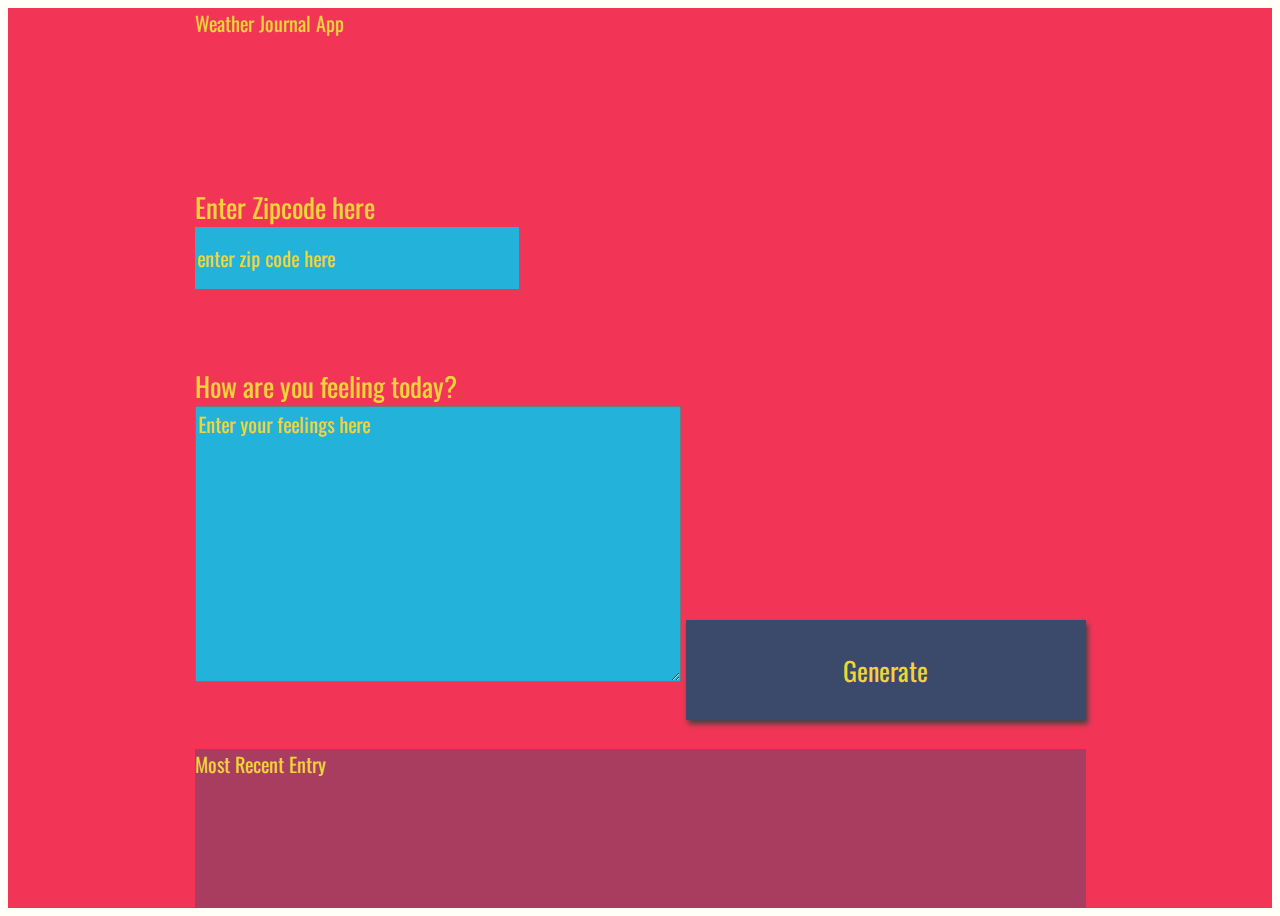
==== weatherJournalApp_Udacity/website/index.html @ 1fcc1c43 "first placing of files" ====
<!DOCTYPE html>
<html>
<head>
<meta charset="UTF-8">
<title>Weather Journal</title>
<link href="https://fonts.googleapis.com/css?family=Oswald:400,600,700|Ranga:400,700&display=swap" rel="stylesheet">
<link rel="stylesheet" href="style.css">
</head>
 <body>
<div id = "app">
  <div class ="holder headline">
    Weather Journal App
  </div>
  <div class ="holder zip">
    <label for="zip">Enter Zipcode here</label>
    <input type="text" id="zip" placeholder="enter zip code here">
  </div>
  <div class ="holder feel">
    <label for="feelings">How are you feeling today?</label>
    <textarea class= "myInput" id="feelings" placeholder="Enter your feelings here" rows="9" cols="50"></textarea>
    <button id="generate" type = "submit"> Generate </button>
  </div>
  <div class ="holder entry">
    <div class = "title">Most Recent Entry</div>
   <div id = "entryHolder">
    <div id = "date"></div> 
   <div id = "temp"></div>
   <div id = "content"></div>
  </div>
  </div>
  </div>
<script src="app.js" type="text/javascript"></script>

</body>
</html>
---- weatherJournalApp_Udacity/website/style.css ----
body{
    background: #fffff8;
    font-family: -apple-system, BlinkMacSystemFont, sans-serif;
}

#app{
    display: grid;
    grid-auto-rows: minmax(150px, auto);
    /* grid-template-columns:  */
    height:100vh;
    background: #f23557;
    color: #f0d43a;
    justify-content: center;
    grid-gap: 1em;
    font-size: 20px;
    font-family: 'Oswald', sans-serif;
}

.holder{

}

.entry{
    background: rgba(59, 74, 107, .4);
}

#entryHolder{

}

#date{

}

#temp{

}

#content{

}

.headline {

}
.title{

}

/*  Basic Styling To Override Default For Basic HTML Elements */
label{
    display:block;
    font-size: 27px;
}

input{
    display:block;
    height: 60px;
    width: 320px;
    background:#22b2da;
    color: #f0d43a;
    font-size: 20px;
    font-family: 'Oswald', sans-serif;
    border: none;
}

button{
    width: 400px;
    height: 100px;
    background: #3b4a6b;
    color: #f0d43a;
    font-size: 26px;
    font-family: 'Oswald', sans-serif;
    border: none;
    box-shadow: 2px 4px 5px #444;
}
h1{
    font-size: 36px;
}

textarea{
    background:#22b2da;
    color: #f0d43a;
    font-size: 20px;
    font-family: 'Oswald', sans-serif;
}
/* Reset style for HTML element on active to have no border*/
input:focus,
select:focus,
textarea:focus,
button:focus {
    outline: none;
}
/* Style for Placeholder Text*/
::placeholder { /* Firefox, Chrome, Opera */ 
    color: #f0d43a; 
    font-family: 'Oswald', sans-serif;

} 
  
:-ms-input-placeholder { /* Internet Explorer 10-11 */ 
    color: #f0d43a; 
    font-family: 'Oswald', sans-serif;

} 
  
::-ms-input-placeholder { /* Microsoft Edge */ 
    color: #f0d43a; 
    font-family: 'Oswald', sans-serif;

}
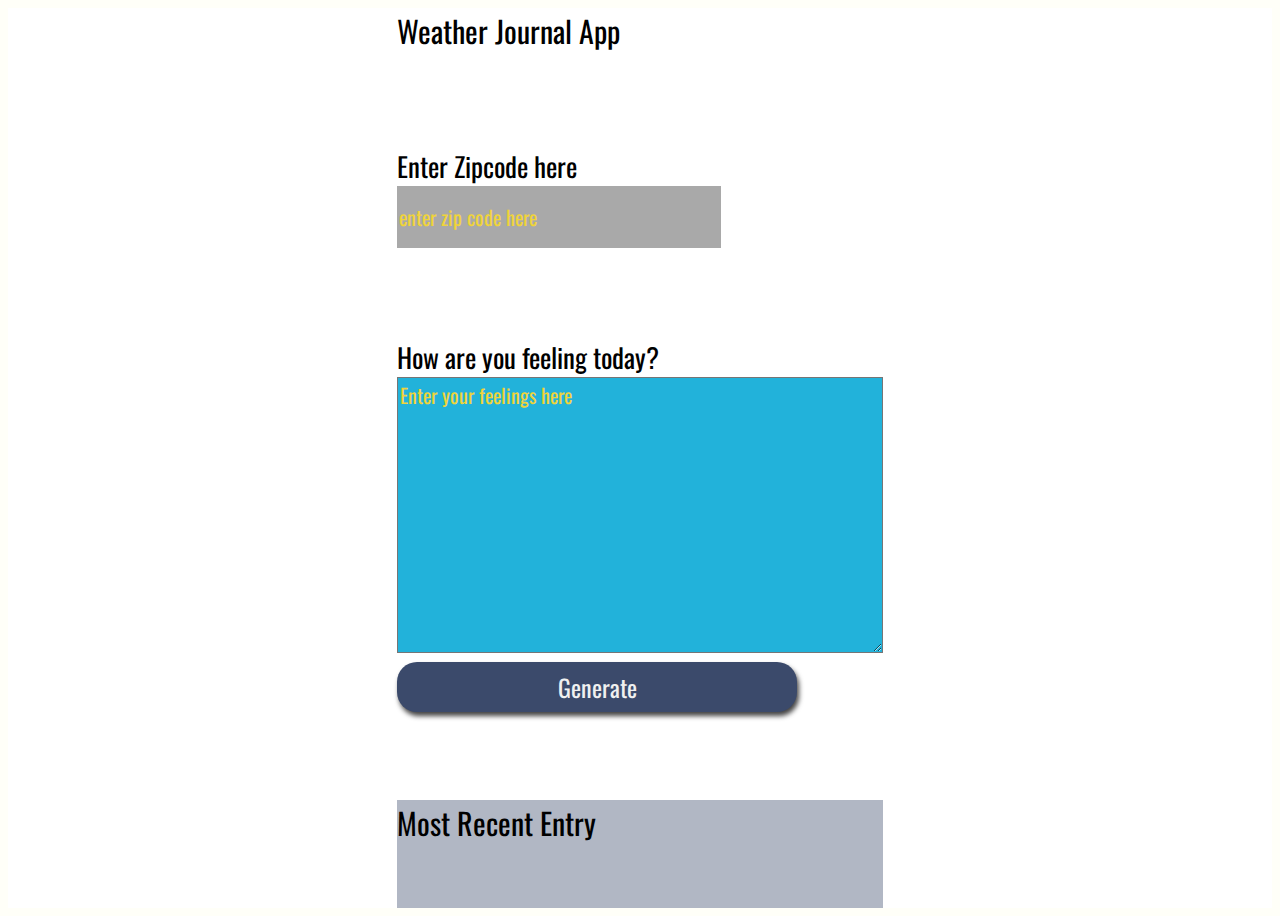
==== commit 16c7d0ae: "Get the data object from API" ====
--- a/weatherJournalApp_Udacity/website/index.html
+++ b/weatherJournalApp_Udacity/website/index.html
@@ -30,6 +30,6 @@
   </div>
   </div>
 <script src="app.js" type="text/javascript"></script>
-
+<script src="vanilla.js" type="text/javascript"></script>
 </body>
 </html>--- a/weatherJournalApp_Udacity/website/style.css
+++ b/weatherJournalApp_Udacity/website/style.css
@@ -5,15 +5,16 @@
 
 #app{
     display: grid;
-    grid-auto-rows: minmax(150px, auto);
+    grid-auto-rows: minmax(50px, auto);
     /* grid-template-columns:  */
-    height:100vh;
-    background: #f23557;
-    color: #f0d43a;
+    height: 100vh;
+    background: #ffffff;
+    color: #000000;
     justify-content: center;
     grid-gap: 1em;
-    font-size: 20px;
+    font-size: 30px;
     font-family: 'Oswald', sans-serif;
+    /* align-items: center; */
 }
 
 .holder{
@@ -57,22 +58,25 @@
     display:block;
     height: 60px;
     width: 320px;
-    background:#22b2da;
-    color: #f0d43a;
+    background:#a9a9a9;
+    color: #2f2f2f;
     font-size: 20px;
     font-family: 'Oswald', sans-serif;
     border: none;
 }
 
 button{
+    display: block;
     width: 400px;
-    height: 100px;
+    height: 50px;
     background: #3b4a6b;
-    color: #f0d43a;
-    font-size: 26px;
+    color: #f0f0f0;
+    font-size: 24px;
     font-family: 'Oswald', sans-serif;
     border: none;
+    border-radius: 20px;
     box-shadow: 2px 4px 5px #444;
+    cursor: pointer;
 }
 h1{
     font-size: 36px;
